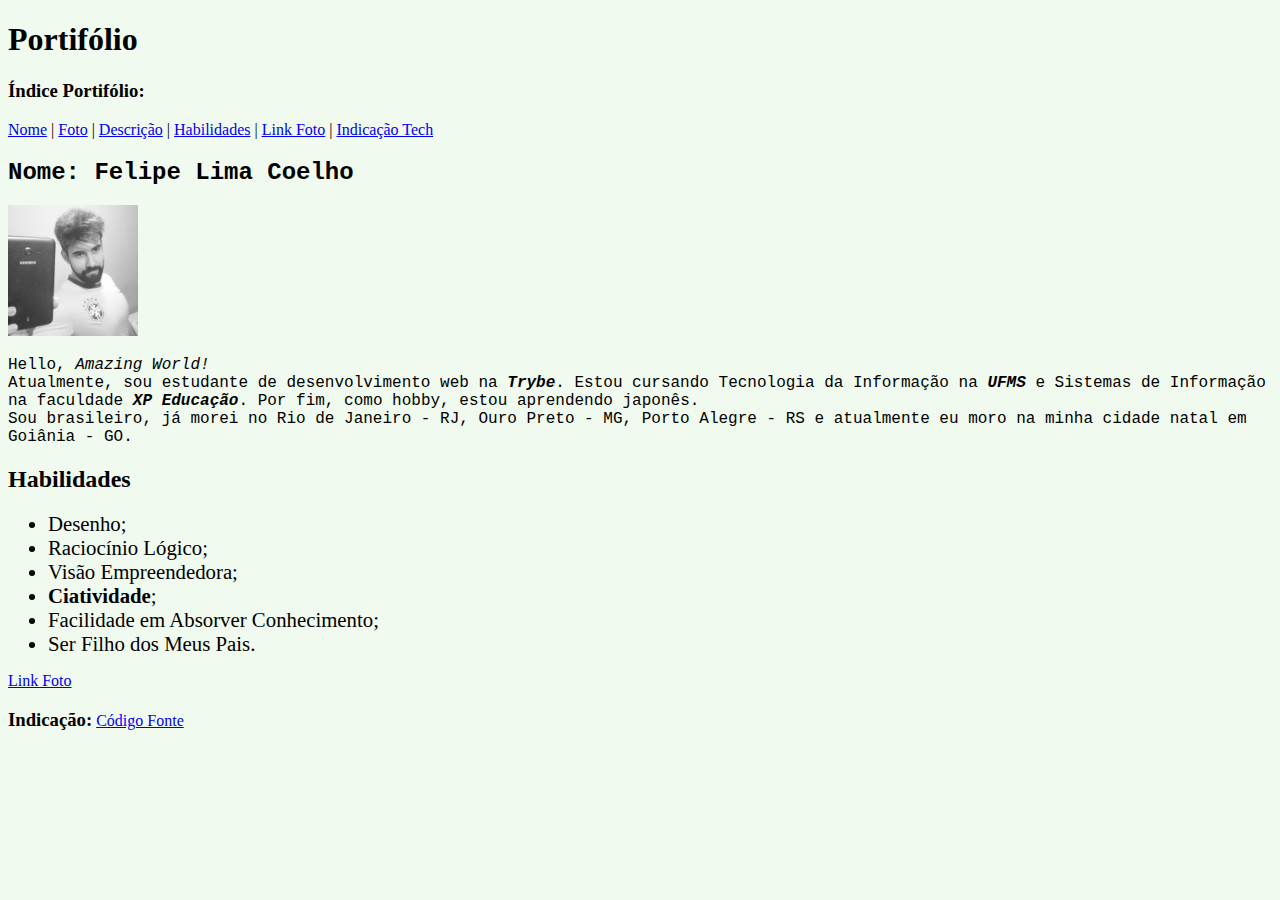
==== index.html @ f4a5de2a "Aumento do tamanho dos elementos da lista de habilidades" ====
<!DOCTYPE html>
<html lang="pt-br">
  <head>
    <meta charset="UTF-8" />
    <meta http-equiv="X-UA-Compatible" content="IE=edge" />
    <meta name="viewport" content="width=device-width, initial-scale=1.0" />
    <style>
      body {
        background-color: #f1faee;
      }
      #nome,
      #descricao {
        font-family: "Courier New", Courier, monospace;
      }
      .elemento-lista {
        font-size: 1.3em;
      }
    </style>
    <title>Portifólio | Felipe Lima Coelho</title>
  </head>
  <body>
    <h1>Portifólio</h1>

    <h3>Índice Portifólio:</h3>
    <p>
      <a href="#nome">Nome</a> | <a href="#fotoAtual">Foto</a> |
      <a href="#descricao">Descrição</a> |
      <a href="#habilidades">Habilidades</a> |
      <a href="#fotoLink">Link Foto</a> |
      <a href="#indicacao">Indicação Tech</a>
    </p>

    <h2 id="nome">Nome: <span>Felipe Lima Coelho</span></h2>

    <img
      src="img/perfil.jpg"
      alt="Foto Felipe Lima Coelho"
      width="130"
      id="fotoAtual"
    />

    <p id="descricao">
      Hello, <em>Amazing World!</em>
      <br />
      Atualmente, sou estudante de desenvolvimento web na
      <strong><em>Trybe</em></strong
      >. Estou cursando Tecnologia da Informação na
      <strong><em>UFMS</em></strong> e Sistemas de Informação na faculdade
      <strong><em>XP Educação</em></strong
      >. Por fim, como hobby, estou aprendendo japonês.
      <br />
      Sou brasileiro, já morei no Rio de Janeiro - RJ, Ouro Preto - MG, Porto
      Alegre - RS e atualmente eu moro na minha cidade natal em Goiânia - GO.
    </p>

    <h2 id="habilidades">Habilidades</h2>
    <ul>
      <li class="elemento-lista">Desenho;</li>
      <li class="elemento-lista">Raciocínio Lógico;</li>
      <li class="elemento-lista">Visão Empreendedora;</li>
      <li class="elemento-lista"><strong>Ciatividade</strong>;</li>
      <li class="elemento-lista">Facilidade em Absorver Conhecimento;</li>
      <li class="elemento-lista">Ser Filho dos Meus Pais.</li>
    </ul>

    <a
      href="img/perfil.jpg"
      target="_blank"
      style="display: block"
      id="fotoLink"
      >Link Foto</a
    >

    <h3 id="indicacao" style="display: inline-block">Indicação:</h3>
    <a href="https://codigofonte.com.br" target="_blank">Código Fonte</a>
  </body>
</html>
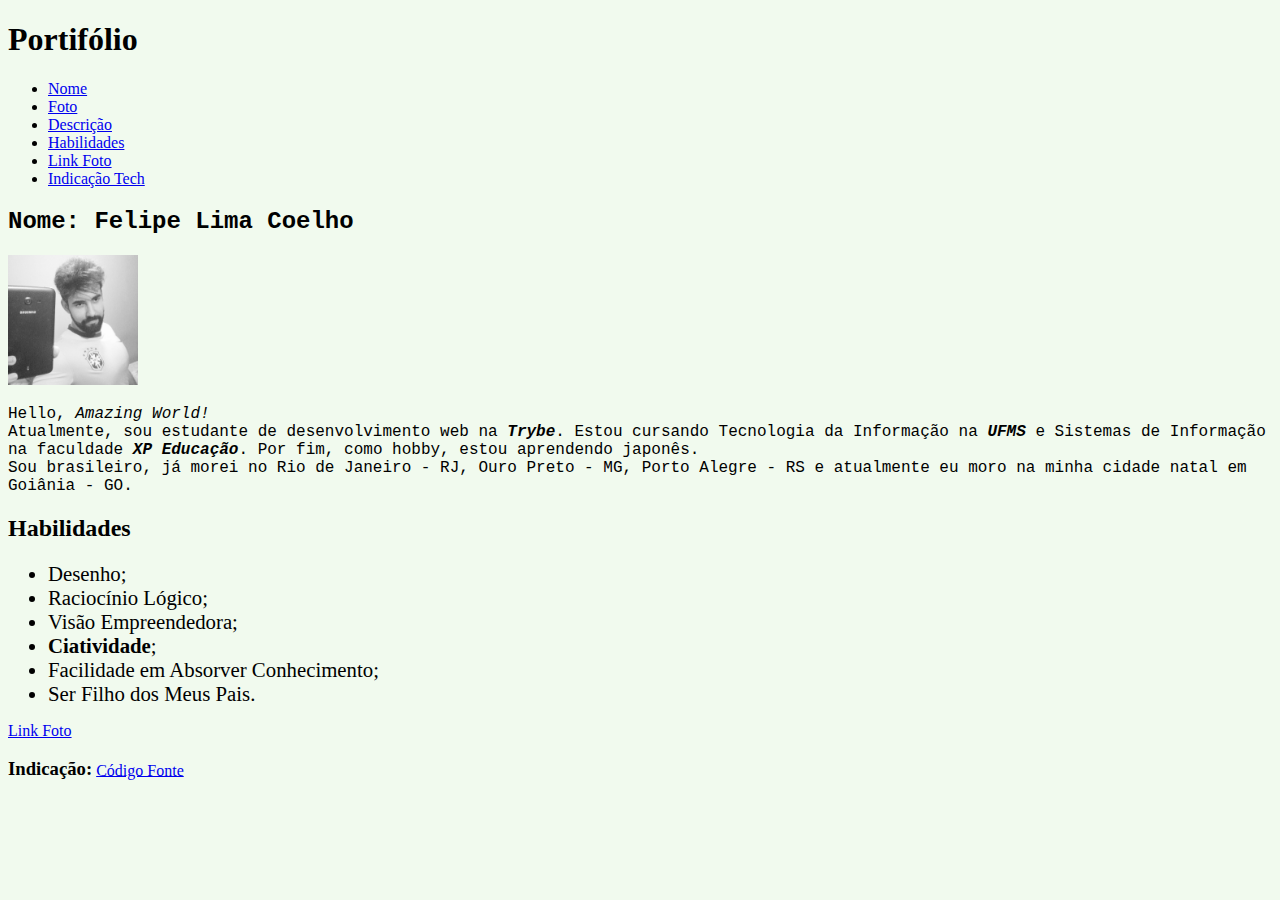
==== commit 875bf468: "Reorganizado o menu adicionando a tag semântica header" ====
--- a/index.html
+++ b/index.html
@@ -4,31 +4,21 @@
     <meta charset="UTF-8" />
     <meta http-equiv="X-UA-Compatible" content="IE=edge" />
     <meta name="viewport" content="width=device-width, initial-scale=1.0" />
-    <style>
-      body {
-        background-color: #f1faee;
-      }
-      #nome,
-      #descricao {
-        font-family: "Courier New", Courier, monospace;
-      }
-      .elemento-lista {
-        font-size: 1.3em;
-      }
-    </style>
+    <link rel="stylesheet" type="text/css" href="style.css" />
     <title>Portifólio | Felipe Lima Coelho</title>
   </head>
   <body>
-    <h1>Portifólio</h1>
-
-    <h3>Índice Portifólio:</h3>
-    <p>
-      <a href="#nome">Nome</a> | <a href="#fotoAtual">Foto</a> |
-      <a href="#descricao">Descrição</a> |
-      <a href="#habilidades">Habilidades</a> |
-      <a href="#fotoLink">Link Foto</a> |
-      <a href="#indicacao">Indicação Tech</a>
-    </p>
+    <header>
+      <h1>Portifólio</h1>
+      <ul>
+        <li><a href="#nome">Nome</a></li>
+        <li><a href="#fotoAtual">Foto</a></li>
+        <li><a href="#descricao">Descrição</a></li>
+        <li><a href="#habilidades">Habilidades</a></li>
+        <li><a href="#fotoLink">Link Foto</a></li>
+        <li><a href="#indicacao">Indicação Tech</a></li>
+      </ul>
+    </header>
 
     <h2 id="nome">Nome: <span>Felipe Lima Coelho</span></h2>
 
--- a/style.css
+++ b/style.css
@@ -0,0 +1,10 @@
+body {
+  background-color: #f1faee;
+}
+#nome,
+#descricao {
+  font-family: "Courier New", Courier, monospace;
+}
+.elemento-lista {
+  font-size: 1.3em;
+}
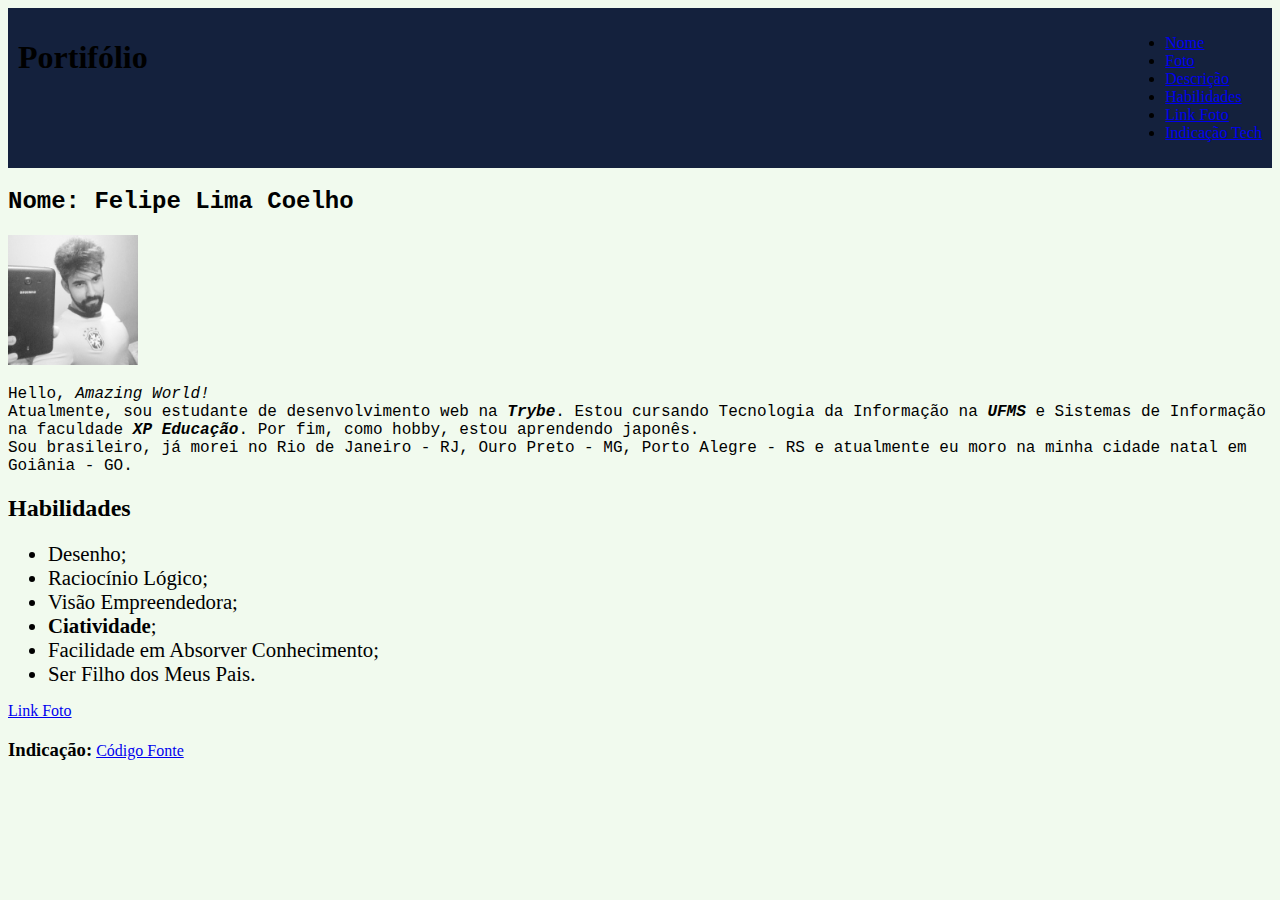
==== commit 47075518: "Organizado Header com cor e disposição dos elementos flex" ====
--- a/index.html
+++ b/index.html
@@ -9,8 +9,8 @@
   </head>
   <body>
     <header>
-      <h1>Portifólio</h1>
-      <ul>
+      <h1 id="logo">Portifólio</h1>
+      <ul id="menu">
         <li><a href="#nome">Nome</a></li>
         <li><a href="#fotoAtual">Foto</a></li>
         <li><a href="#descricao">Descrição</a></li>
@@ -20,28 +20,33 @@
       </ul>
     </header>
 
-    <h2 id="nome">Nome: <span>Felipe Lima Coelho</span></h2>
+    <section id="main">
+      <h2 id="nome">Nome: <span>Felipe Lima Coelho</span></h2>
 
-    <img
-      src="img/perfil.jpg"
-      alt="Foto Felipe Lima Coelho"
-      width="130"
-      id="fotoAtual"
-    />
+      <div id="foto-desc">
+        <img
+          src="img/perfil.jpg"
+          alt="Foto Felipe Lima Coelho"
+          width="130"
+          id="fotoAtual"
+        />
 
-    <p id="descricao">
-      Hello, <em>Amazing World!</em>
-      <br />
-      Atualmente, sou estudante de desenvolvimento web na
-      <strong><em>Trybe</em></strong
-      >. Estou cursando Tecnologia da Informação na
-      <strong><em>UFMS</em></strong> e Sistemas de Informação na faculdade
-      <strong><em>XP Educação</em></strong
-      >. Por fim, como hobby, estou aprendendo japonês.
-      <br />
-      Sou brasileiro, já morei no Rio de Janeiro - RJ, Ouro Preto - MG, Porto
-      Alegre - RS e atualmente eu moro na minha cidade natal em Goiânia - GO.
-    </p>
+        <p id="descricao">
+          Hello, <em>Amazing World!</em>
+          <br />
+          Atualmente, sou estudante de desenvolvimento web na
+          <strong><em>Trybe</em></strong
+          >. Estou cursando Tecnologia da Informação na
+          <strong><em>UFMS</em></strong> e Sistemas de Informação na faculdade
+          <strong><em>XP Educação</em></strong
+          >. Por fim, como hobby, estou aprendendo japonês.
+          <br />
+          Sou brasileiro, já morei no Rio de Janeiro - RJ, Ouro Preto - MG,
+          Porto Alegre - RS e atualmente eu moro na minha cidade natal em
+          Goiânia - GO.
+        </p>
+      </div>
+    </section>
 
     <h2 id="habilidades">Habilidades</h2>
     <ul>
--- a/style.css
+++ b/style.css
@@ -8,3 +8,11 @@
 .elemento-lista {
   font-size: 1.3em;
 }
+
+header {
+  display: flex;
+  flex-wrap: wrap;
+  justify-content: space-between;
+  padding: 10px;
+  background-color: #14213d;
+}
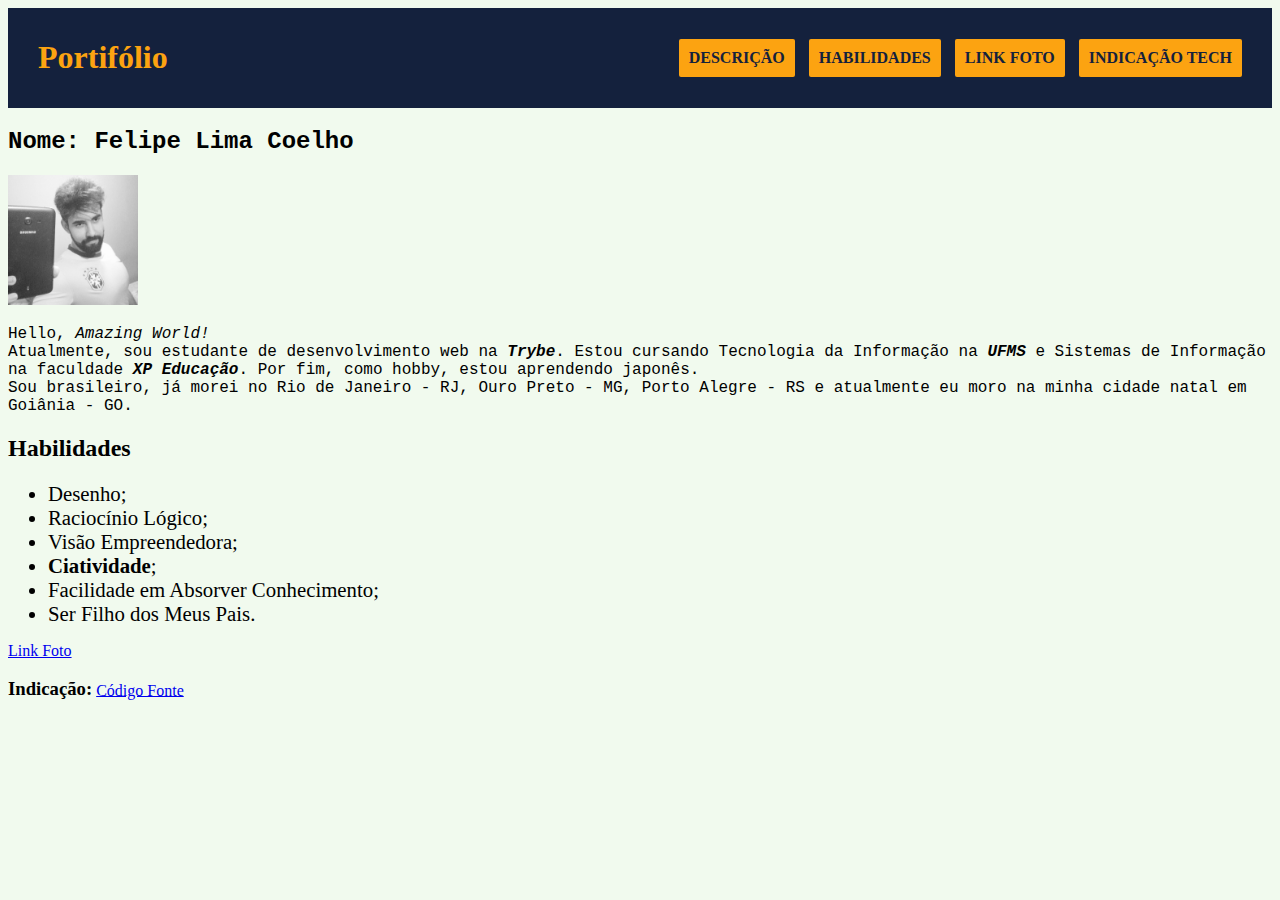
==== commit 952d65a5: "Organizado o menu, espaçamento, borda, cores e hover" ====
--- a/index.html
+++ b/index.html
@@ -11,12 +11,10 @@
     <header>
       <h1 id="logo">Portifólio</h1>
       <ul id="menu">
-        <li><a href="#nome">Nome</a></li>
-        <li><a href="#fotoAtual">Foto</a></li>
-        <li><a href="#descricao">Descrição</a></li>
-        <li><a href="#habilidades">Habilidades</a></li>
-        <li><a href="#fotoLink">Link Foto</a></li>
-        <li><a href="#indicacao">Indicação Tech</a></li>
+        <li><a href="#descricao">DESCRIÇÃO</a></li>
+        <li><a href="#habilidades">HABILIDADES</a></li>
+        <li><a href="#fotoLink">LINK FOTO</a></li>
+        <li><a href="#indicacao">INDICAÇÃO TECH</a></li>
       </ul>
     </header>
 
--- a/style.css
+++ b/style.css
@@ -13,6 +13,38 @@
   display: flex;
   flex-wrap: wrap;
   justify-content: space-between;
+  align-items: center;
   padding: 10px;
   background-color: #14213d;
 }
+
+#logo {
+  margin-left: 20px;
+  color: #fca311;
+}
+
+#menu {
+  list-style: none;
+  display: flex;
+  margin-right: 20px;
+}
+
+#menu li + li {
+  margin-left: 14px;
+}
+
+#menu a {
+  display: block;
+  text-decoration: none;
+  padding: 10px;
+  color: #14213d;
+  font-weight: bold;
+  background-color: #fca311;
+  border-radius: 2px;
+  transition: ease-in-out 0.3s;
+}
+
+#menu a:hover {
+  background-color: #ffffff;
+  color: #fca311;
+}
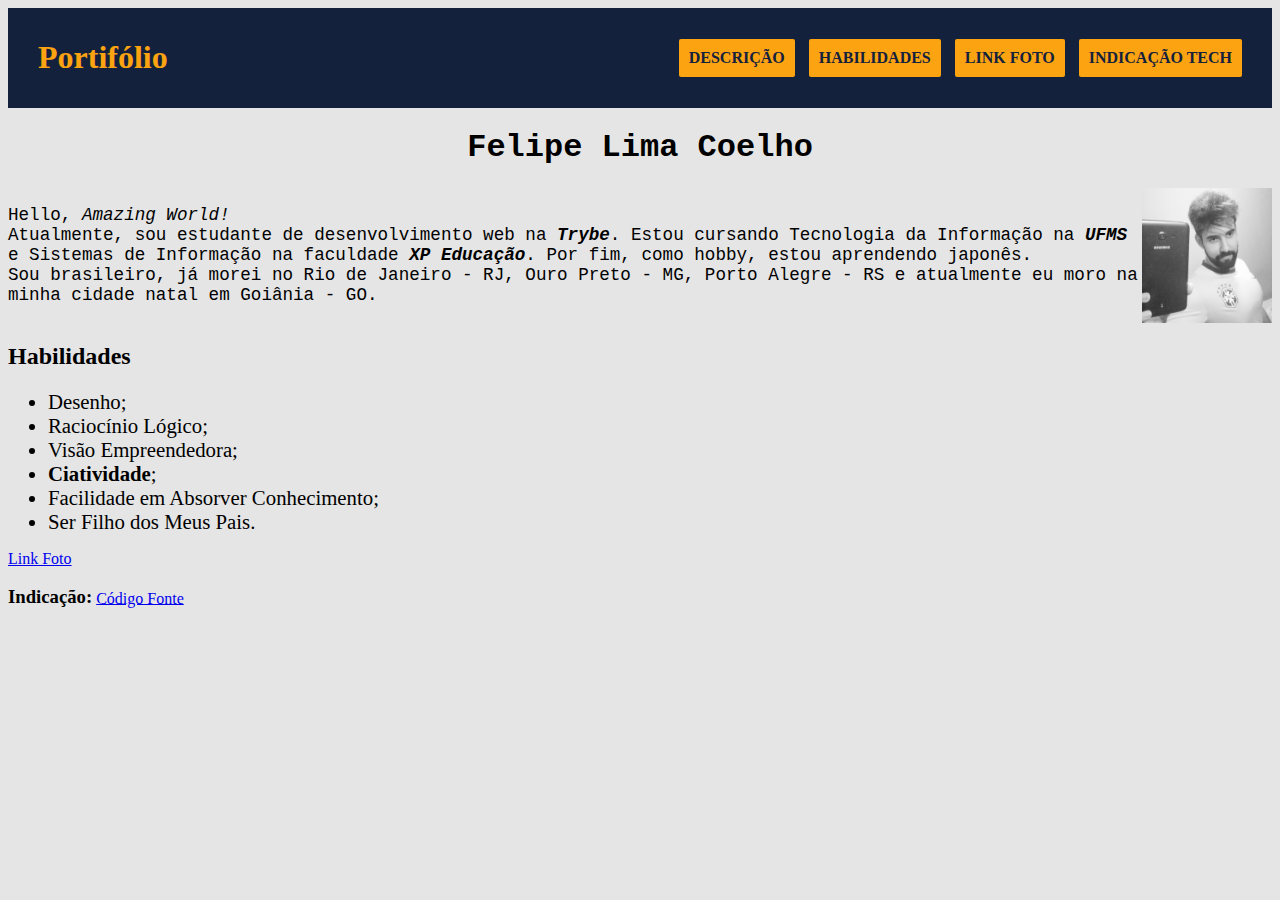
==== commit 840458bb: "Descrição ao lado da foto, nome centralizado" ====
--- a/index.html
+++ b/index.html
@@ -19,16 +19,9 @@
     </header>
 
     <section id="main">
-      <h2 id="nome">Nome: <span>Felipe Lima Coelho</span></h2>
+      <h1 id="nome">Felipe Lima Coelho</h1>
 
       <div id="foto-desc">
-        <img
-          src="img/perfil.jpg"
-          alt="Foto Felipe Lima Coelho"
-          width="130"
-          id="fotoAtual"
-        />
-
         <p id="descricao">
           Hello, <em>Amazing World!</em>
           <br />
@@ -43,6 +36,12 @@
           Porto Alegre - RS e atualmente eu moro na minha cidade natal em
           Goiânia - GO.
         </p>
+        <img
+          src="img/perfil.jpg"
+          alt="Foto Felipe Lima Coelho"
+          width="130"
+          id="fotoAtual"
+        />
       </div>
     </section>
 
--- a/style.css
+++ b/style.css
@@ -1,5 +1,5 @@
 body {
-  background-color: #f1faee;
+  background-color: #e5e5e5;
 }
 #nome,
 #descricao {
@@ -48,3 +48,19 @@
   background-color: #ffffff;
   color: #fca311;
 }
+
+#nome {
+  text-align: center;
+  font-size: 2em;
+}
+
+#foto-desc {
+  display: flex;
+  flex-wrap: nowrap;
+  margin: 14px auto;
+  max-width: 1300px;
+}
+
+#foto-desc p {
+  font-size: 1.1em;
+}
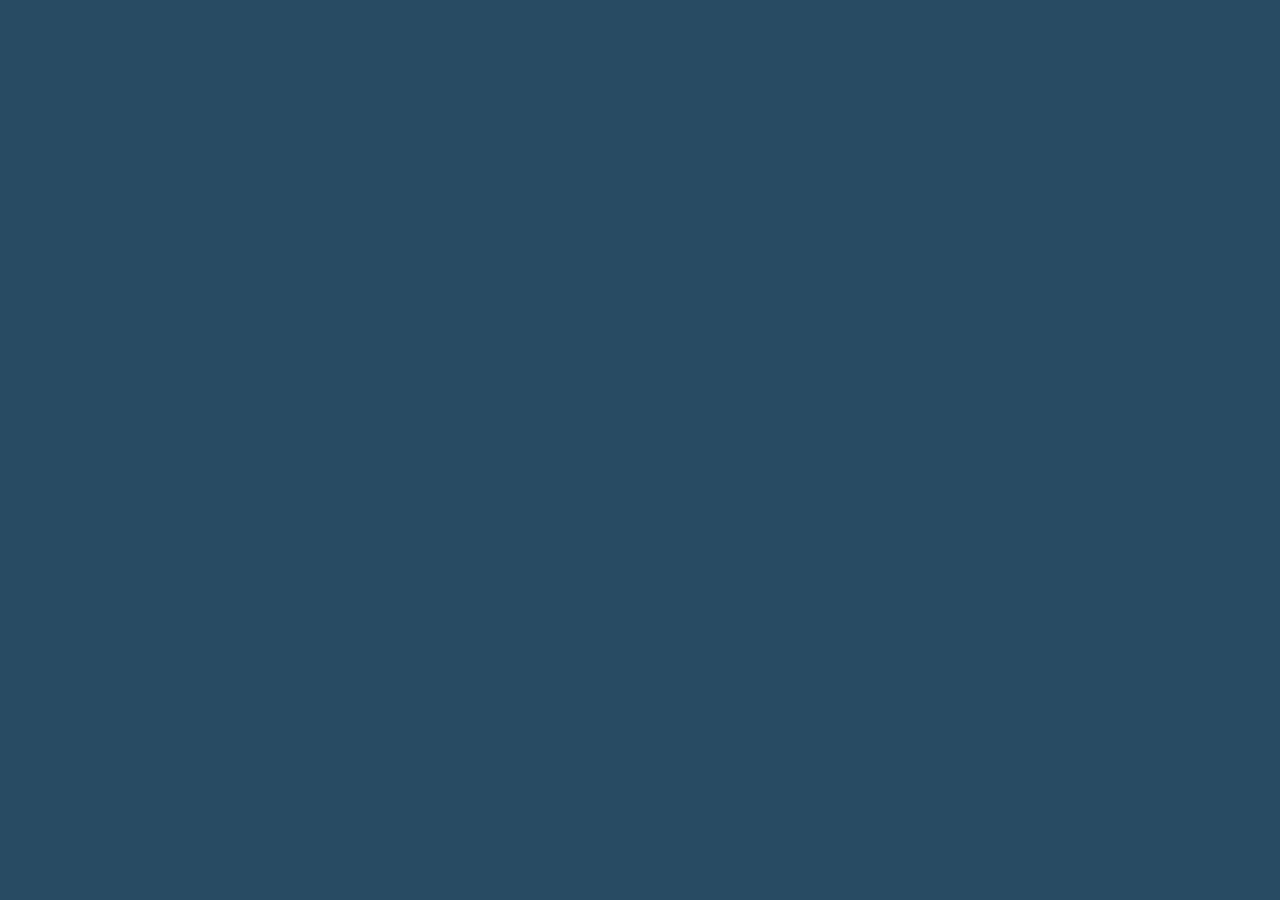
==== commit 509673dd: "Iniciando Processo de construção de nova página de Portifólio" ====
--- a/index.html
+++ b/index.html
@@ -4,66 +4,8 @@
     <meta charset="UTF-8" />
     <meta http-equiv="X-UA-Compatible" content="IE=edge" />
     <meta name="viewport" content="width=device-width, initial-scale=1.0" />
-    <link rel="stylesheet" type="text/css" href="style.css" />
-    <title>Portifólio | Felipe Lima Coelho</title>
+    <link rel="stylesheet" href="style.css" />
+    <title>Document</title>
   </head>
-  <body>
-    <header>
-      <h1 id="logo">Portifólio</h1>
-      <ul id="menu">
-        <li><a href="#descricao">DESCRIÇÃO</a></li>
-        <li><a href="#habilidades">HABILIDADES</a></li>
-        <li><a href="#fotoLink">LINK FOTO</a></li>
-        <li><a href="#indicacao">INDICAÇÃO TECH</a></li>
-      </ul>
-    </header>
-
-    <section id="main">
-      <h1 id="nome">Felipe Lima Coelho</h1>
-
-      <div id="foto-desc">
-        <p id="descricao">
-          Hello, <em>Amazing World!</em>
-          <br />
-          Atualmente, sou estudante de desenvolvimento web na
-          <strong><em>Trybe</em></strong
-          >. Estou cursando Tecnologia da Informação na
-          <strong><em>UFMS</em></strong> e Sistemas de Informação na faculdade
-          <strong><em>XP Educação</em></strong
-          >. Por fim, como hobby, estou aprendendo japonês.
-          <br />
-          Sou brasileiro, já morei no Rio de Janeiro - RJ, Ouro Preto - MG,
-          Porto Alegre - RS e atualmente eu moro na minha cidade natal em
-          Goiânia - GO.
-        </p>
-        <img
-          src="img/perfil.jpg"
-          alt="Foto Felipe Lima Coelho"
-          width="130"
-          id="fotoAtual"
-        />
-      </div>
-    </section>
-
-    <h2 id="habilidades">Habilidades</h2>
-    <ul>
-      <li class="elemento-lista">Desenho;</li>
-      <li class="elemento-lista">Raciocínio Lógico;</li>
-      <li class="elemento-lista">Visão Empreendedora;</li>
-      <li class="elemento-lista"><strong>Ciatividade</strong>;</li>
-      <li class="elemento-lista">Facilidade em Absorver Conhecimento;</li>
-      <li class="elemento-lista">Ser Filho dos Meus Pais.</li>
-    </ul>
-
-    <a
-      href="img/perfil.jpg"
-      target="_blank"
-      style="display: block"
-      id="fotoLink"
-      >Link Foto</a
-    >
-
-    <h3 id="indicacao" style="display: inline-block">Indicação:</h3>
-    <a href="https://codigofonte.com.br" target="_blank">Código Fonte</a>
-  </body>
+  <body></body>
 </html>
--- a/style.css
+++ b/style.css
@@ -1,66 +1,3 @@
 body {
-  background-color: #e5e5e5;
+  background-color: #284b63;
 }
-#nome,
-#descricao {
-  font-family: "Courier New", Courier, monospace;
-}
-.elemento-lista {
-  font-size: 1.3em;
-}
-
-header {
-  display: flex;
-  flex-wrap: wrap;
-  justify-content: space-between;
-  align-items: center;
-  padding: 10px;
-  background-color: #14213d;
-}
-
-#logo {
-  margin-left: 20px;
-  color: #fca311;
-}
-
-#menu {
-  list-style: none;
-  display: flex;
-  margin-right: 20px;
-}
-
-#menu li + li {
-  margin-left: 14px;
-}
-
-#menu a {
-  display: block;
-  text-decoration: none;
-  padding: 10px;
-  color: #14213d;
-  font-weight: bold;
-  background-color: #fca311;
-  border-radius: 2px;
-  transition: ease-in-out 0.3s;
-}
-
-#menu a:hover {
-  background-color: #ffffff;
-  color: #fca311;
-}
-
-#nome {
-  text-align: center;
-  font-size: 2em;
-}
-
-#foto-desc {
-  display: flex;
-  flex-wrap: nowrap;
-  margin: 14px auto;
-  max-width: 1300px;
-}
-
-#foto-desc p {
-  font-size: 1.1em;
-}
